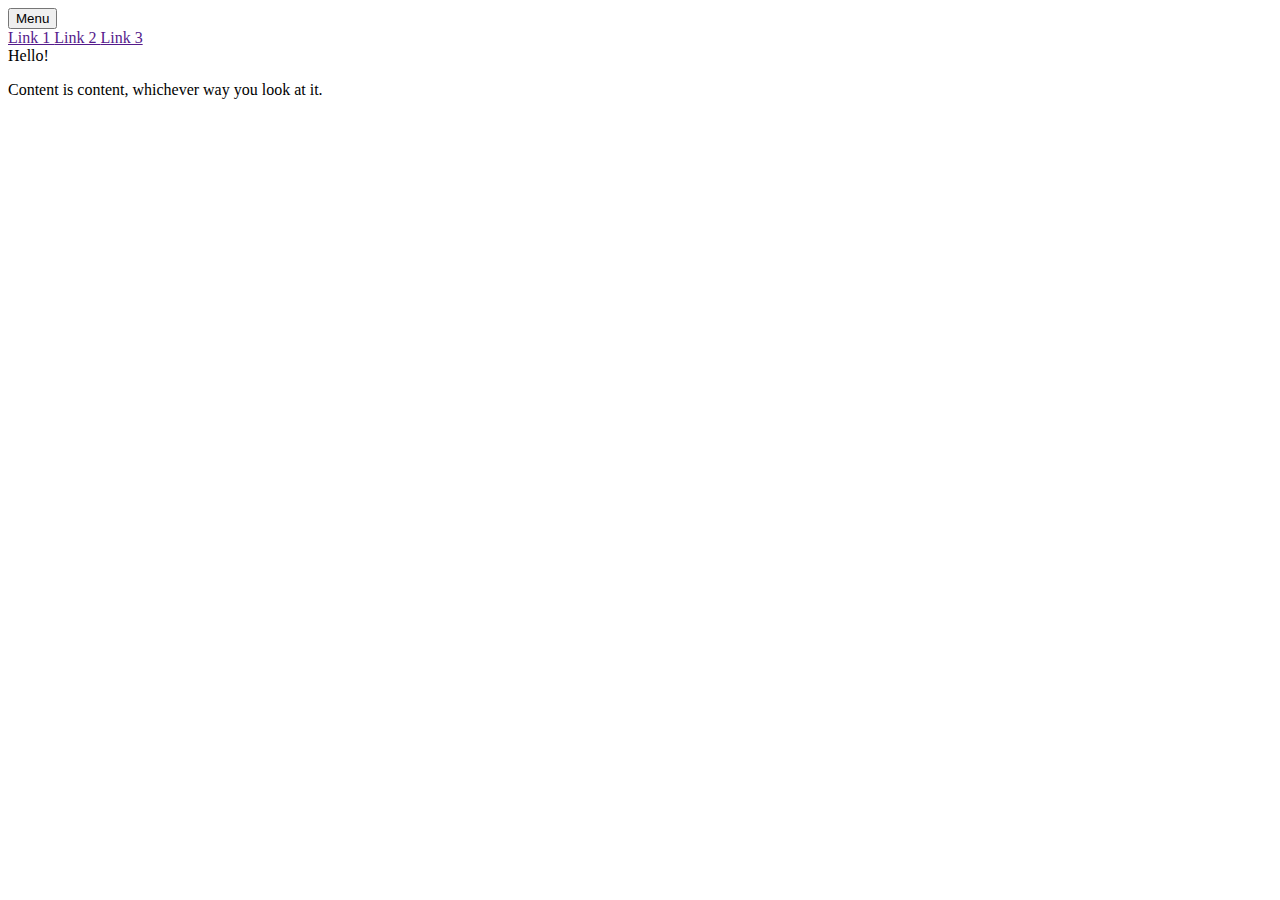
==== index.html @ 5259747e "Import" ====
<!DOCTYPE html>
<html>
<head>
	<base href="/Users/Pseu/Desktop/New%20folder/"</base>
	<meta name="viewport" content="width=device-width, initial-scale=1.0"></meta>
	<link rel="stylesheet" href="baseStyle.css" </link>



</head>
<body>
	<div class="row">
	     <div class="col-12 menu">
			<button class = "menubutton">Menu</button>
			<div class="menu-content">
			  	<a href = "">Link 1 </a>
				<a href = "">Link 2 </a>
				<a href = "">Link 3 </a>
			</div>
		</div>
		<div class="col-3">
		  	<header>Hello!</header>
			<p> Content is content, whichever way you look at it.</p>
		</div>
	</div>
</body>
</html>
---- baseStyle.css ----
* {
	box-sizing: border-box;
}
.row::after {
    content: "";
    clear: both;
    display: table;
}
/* For mobile phones: */
[class*="col-"] {
	float: left;
	padding: 0px;
	border: 1px solid red;
     width: 100%;
    }
}
@media only screen and (min-width: 600px) {
	/* For Tablets */
	.col-m-1 {width: 8.33%;}
	.col-m-2 {width: 16.66%;}
	.col-m-3 {width: 25%;}
	.col-m-4 {width: 33.33%;}
	.col-m-5 {width: 41.66%;}
	.col-m-6 {width: 50%;}
	.col-m-7 {width: 58.33%;}
	.col-m-8 {width: 66.66%;}
	.col-m-9 {width: 75%;}
	.col-m-10 {width: 83.33%;}
	.col-m-11 {width: 91.66%;}
	.col-m-12 {width: 100%;}
}
@media only screen and (min-width: 768px) {
	/* For Desktops */
	.col-1 {width: 8.33%;}
	.col-2 {width: 16.66%;}
	.col-3 {width: 25%;}
	.col-4 {width: 33.33%;}
	.col-5 {width: 41.66%;}
	.col-6 {width: 50%;}
	.col-7 {width: 58.33%;}
	.col-8 {width: 66.66%;}
	.col-9 {width: 75%;}
	.col-10 {width: 83.33%;}
	.col-11 {width: 91.66%;}
	.col-12 {width: 100%;}
}

img {
	max-width: 100%;
	height: auto;
}

backgroundImage {}

html {
    font-family: "Lucida Sans", sans-serif;
}

body {
	background-image: url('images/backgroundImageMobile.jpg');
	background-repeat: repeat-y;
	background-size: cover;
	/*border: 1px solid red;*/
}

/*EVENTUALLY CHANGE MIN-WIDTH TO MIN-DEVICE-WIDTH TO ENSURE THE
BACKGROUND DOES NOT CHANGE IF THE USER RESIZES THEIR BROWSER */

@media only screen and (min-width: 600px) {
    body {
        background-image: url('images/backgroundImageMobile.jpg');
    }
}

@media only screen and (min-width: 768px) {
    body {
        background-image: url('images/backgroundImageDesktop.jpg');
	   background-repeat: repeat-y;
	   background-size:cover;
    }
}

.header {
    background-color: #9933cc;
    color: #ffffff;
    padding: 15px;
}

.menu {
	position: relative;
	display: inline-block;
}
.menubutton {
	width:100%;
	color: white;
	padding: 12px;
	font-size: 16px;
	border: black 1px;
	cursor: pointer;
}
.menu-content{
	display:none;
	position: absolute;
	background-color: white;
	width: 100%
	overflow: auto;
	box-shadow: 0px 8px 16px 0px rgba(0,0,0,0.2);
	z-index: 1;
}
.menu-content a{
	color: black;
	padding: 12px 16px;
	text-decoration: none;
	display: block;
}

.menu:hover .menubutton{
	background-color: blue;
}
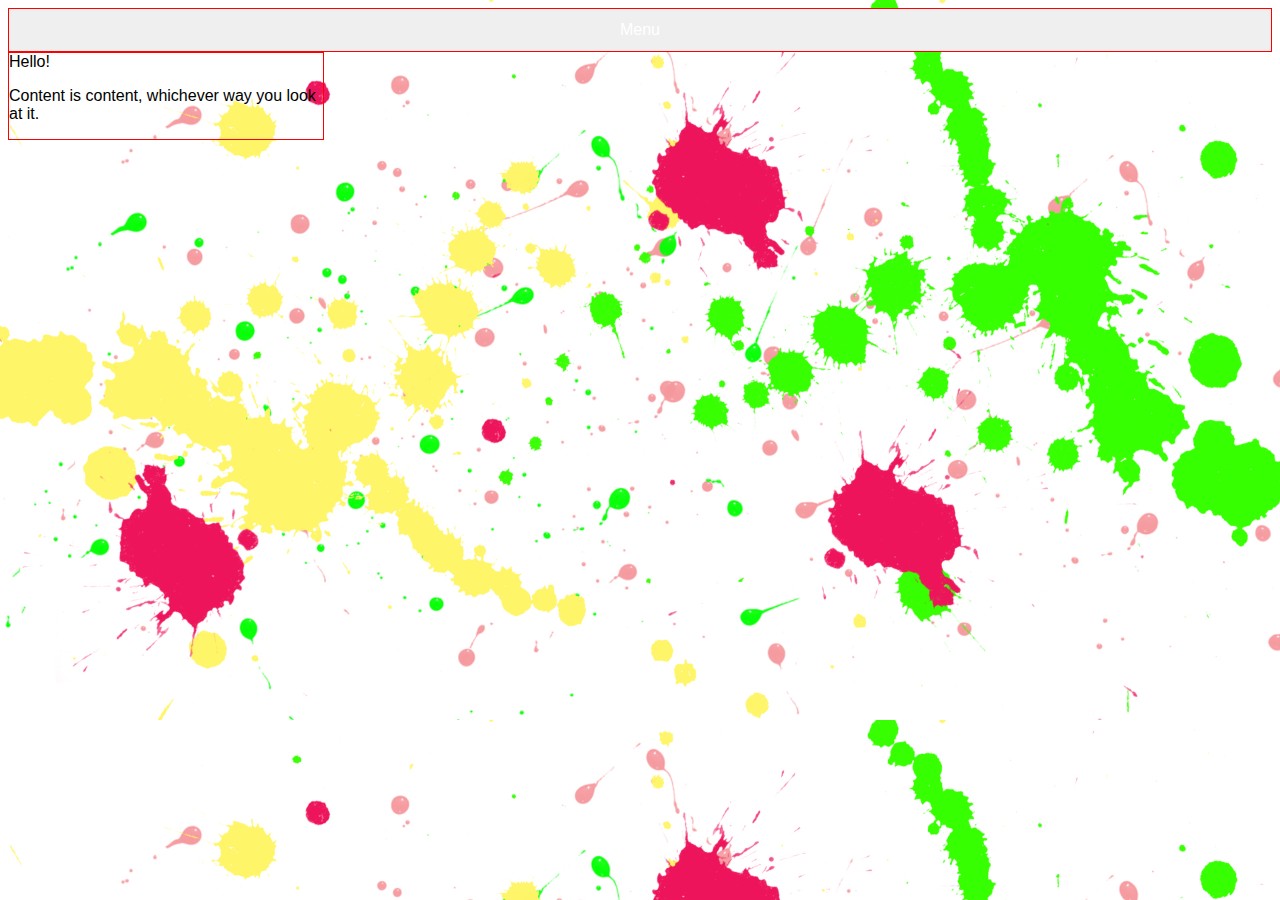
==== commit 200e235e: "f" ====
--- a/index.html
+++ b/index.html
@@ -1,7 +1,7 @@
 <!DOCTYPE html>
 <html>
 <head>
-	<base href="/Users/Pseu/Desktop/New%20folder/"</base>
+	<base href=""</base>
 	<meta name="viewport" content="width=device-width, initial-scale=1.0"></meta>
 	<link rel="stylesheet" href="baseStyle.css" </link>
 
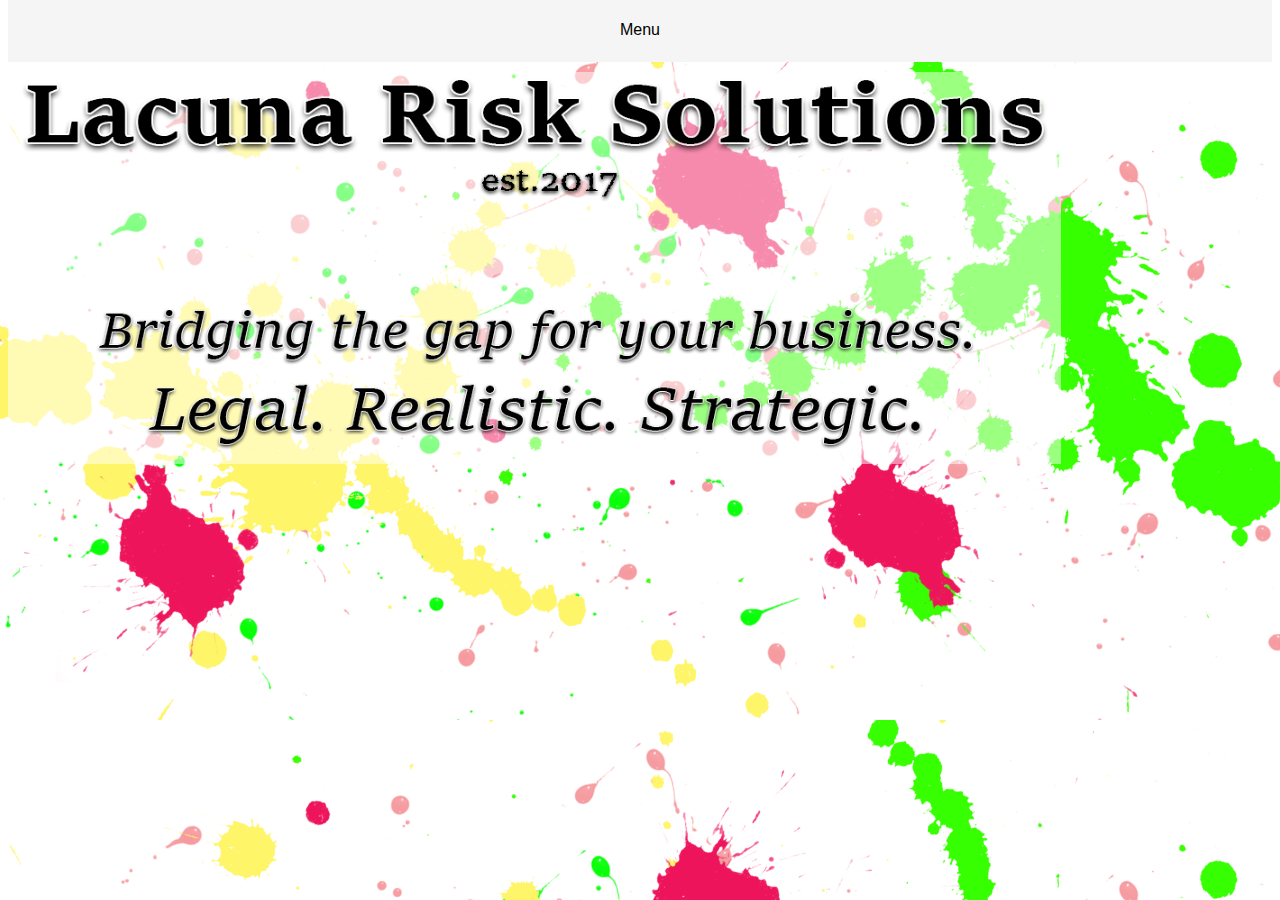
==== commit 61d67760: "Menu" ====
--- a/index.html
+++ b/index.html
@@ -4,24 +4,26 @@
 	<base href=""</base>
 	<meta name="viewport" content="width=device-width, initial-scale=1.0"></meta>
 	<link rel="stylesheet" href="baseStyle.css" </link>
-
-
-
+	<script type = "text/javascript" src="basicFunctions.js"></script>
 </head>
 <body>
 	<div class="row">
-	     <div class="col-12 menu">
-			<button class = "menubutton">Menu</button>
-			<div class="menu-content">
-			  	<a href = "">Link 1 </a>
-				<a href = "">Link 2 </a>
-				<a href = "">Link 3 </a>
+	     <div class="menu">
+			<button onclick="menuClick()" class="menubutton">Menu</button>
+			<div id="menudropdown" class="menucontent">
+				<input type="button" class="menubutton" onclick="location.href = 'index.html';" value = "Home" />
+				<input type="button" class="menubutton" onclick="location.href = 'services.html';" value = "Services" />
+				<input type="button" class="menubutton" onclick="location.href = 'profile.html';" value = "Profile" />
+				<input type="button" class="menubutton" onclick="location.href = 'testimonials.html';" value = "News and Testimonials" />
+				<input type="button" class="menubutton" onclick="location.href = 'contactpage.html';" value = "Contact" />
 			</div>
 		</div>
-		<div class="col-3">
-		  	<header>Hello!</header>
-			<p> Content is content, whichever way you look at it.</p>
+
+		<div class = "col-2"></div>
+		<div class="col-10">
+			<img src = "images/splashImageDesktopAlpha.png" class = "splashimage"></img>
 		</div>
+		<div class ="col-12"></div>
 	</div>
 </body>
 </html>
--- a/baseStyle.css
+++ b/baseStyle.css
@@ -10,7 +10,7 @@
 [class*="col-"] {
 	float: left;
 	padding: 0px;
-	border: 1px solid red;
+	/*border: 0px solid red;*/
      width: 100%;
     }
 }
@@ -32,16 +32,16 @@
 @media only screen and (min-width: 768px) {
 	/* For Desktops */
 	.col-1 {width: 8.33%;}
-	.col-2 {width: 16.66%;}
-	.col-3 {width: 25%;}
-	.col-4 {width: 33.33%;}
-	.col-5 {width: 41.66%;}
-	.col-6 {width: 50%;}
-	.col-7 {width: 58.33%;}
-	.col-8 {width: 66.66%;}
-	.col-9 {width: 75%;}
-	.col-10 {width: 83.33%;}
-	.col-11 {width: 91.66%;}
+	.col-2 {width: 16.66%; background-color: rgba(255,255,255,0.5);}
+	.col-3 {width: 25%; background-color: rgba(255,255,255,0.5);}
+	.col-4 {width: 33.33%; background-color: rgba(255,255,255,0.5)}
+	.col-5 {width: 41.66%; background-color: rgba(255,255,255,0.5)}
+	.col-6 {width: 50%; background-color: rgba(255,255,255,0.5)}
+	.col-7 {width: 58.33%; background-color: rgba(255,255,255,0.5)}
+	.col-8 {width: 66.66%; background-color: rgba(255,255,255,0.5)}
+	.col-9 {width: 75%; background-color: rgba(255,255,255,0.5)}
+	.col-10 {width: 83.33%; background-color: rgba(255,255,255,0.5)}
+	.col-11 {width: 91.66%; background-color: rgba(255,255,255,0.5);}
 	.col-12 {width: 100%;}
 }
 
@@ -50,10 +50,8 @@
 	height: auto;
 }
 
-backgroundImage {}
-
 html {
-    font-family: "Lucida Sans", sans-serif;
+    /*font-family: "Lucida Sans", sans-serif;*/
 }
 
 body {
@@ -63,6 +61,80 @@
 	/*border: 1px solid red;*/
 }
 
+.splashpage{
+	position: relative;
+	display: block;
+	margin: auto;
+}
+
+.splashimage{
+	display: block;
+	margin: auto;
+	max-width: 100%;
+}
+
+.menu {
+	width:100%;
+
+	min-width: 160px;
+	position: relative;
+	top: -10px;
+	display: inline-block;
+
+}
+
+.menubutton {
+	width: 100%;
+	height: 64px;
+	min-width: 160px;
+	font-size: 16px;
+	font-family: "Helvetica" "Arial" "Verdana";
+	border: none;
+	background-color: WhiteSmoke;
+}
+.menucontent {
+	display: none;
+	position: absolute;
+	width: 100%;
+	height: 32px;
+	min-width: 160px;
+	z-index: 1;
+}
+
+.menucontent button {
+	width: 100%;
+	height: 32px;
+	min-width: 160px;
+	font-size: 16px;
+	font-family: "Helvetica" "Arial" "Verdana";
+	border: none;
+	background-color: white;
+}
+.menushow { display: block; }
+
+.mainTitlePage{
+	font-family: "Helvetica" "Arial" "Verdana";
+	font-size: 112px;
+	text-align: center;
+	background-color: rgba(255, 255, 255, 0.5);
+}
+
+.tagline{
+	font-family: "Helvetica" "Arial" "Verdana";
+	font-size: 54px;
+	text-align: center;
+}
+.tagline2{
+	font-family: "Helvetica" "Arial" "Verdana";
+	font-size: 48px;
+	text-align: center;
+}
+
+header {
+	text-align: center;
+	font-size: 62px;
+	font-family: "Helvetica" "Arial" "Verdana";
+}
 /*EVENTUALLY CHANGE MIN-WIDTH TO MIN-DEVICE-WIDTH TO ENSURE THE
 BACKGROUND DOES NOT CHANGE IF THE USER RESIZES THEIR BROWSER */
 
@@ -79,41 +151,3 @@
 	   background-size:cover;
     }
 }
-
-.header {
-    background-color: #9933cc;
-    color: #ffffff;
-    padding: 15px;
-}
-
-.menu {
-	position: relative;
-	display: inline-block;
-}
-.menubutton {
-	width:100%;
-	color: white;
-	padding: 12px;
-	font-size: 16px;
-	border: black 1px;
-	cursor: pointer;
-}
-.menu-content{
-	display:none;
-	position: absolute;
-	background-color: white;
-	width: 100%
-	overflow: auto;
-	box-shadow: 0px 8px 16px 0px rgba(0,0,0,0.2);
-	z-index: 1;
-}
-.menu-content a{
-	color: black;
-	padding: 12px 16px;
-	text-decoration: none;
-	display: block;
-}
-
-.menu:hover .menubutton{
-	background-color: blue;
-}
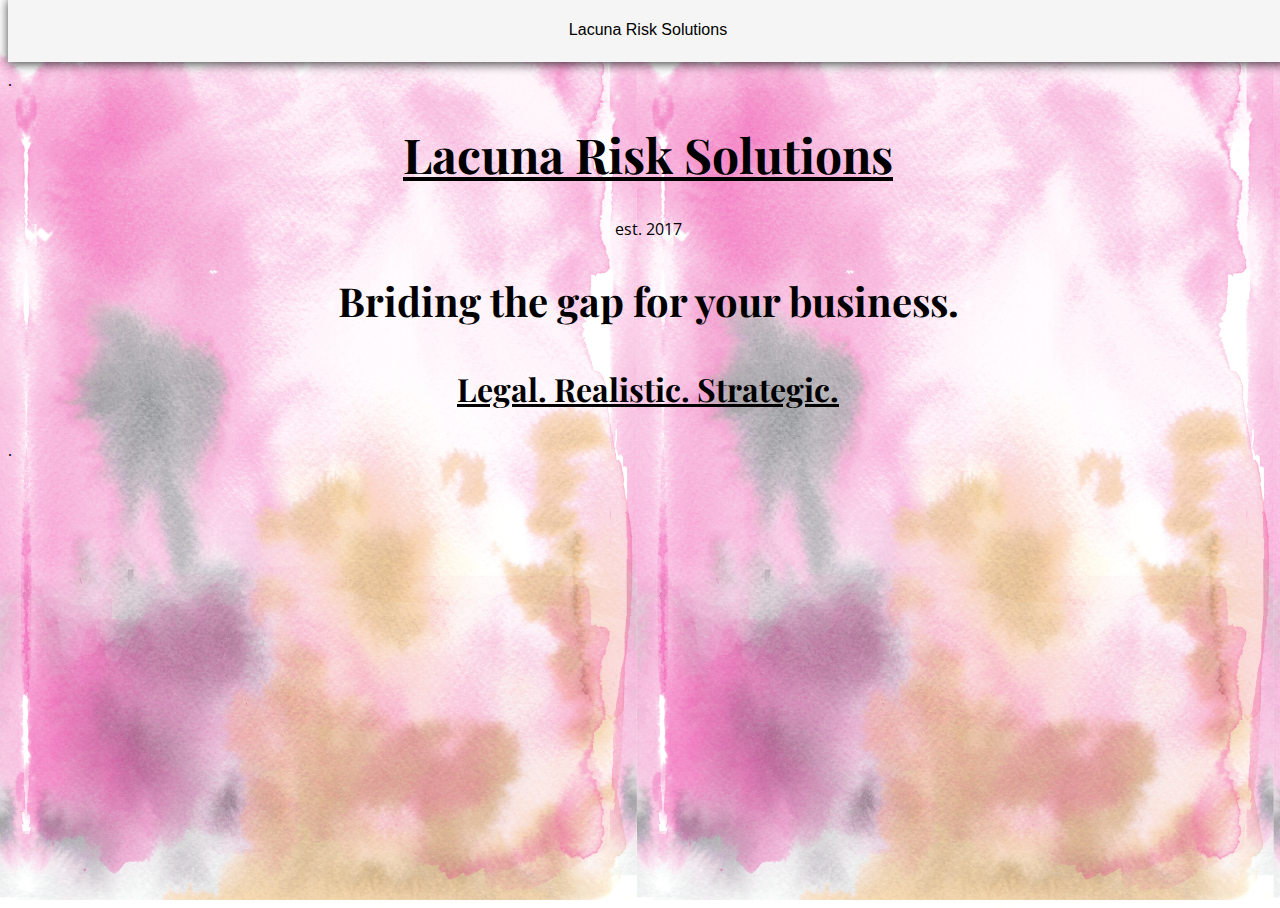
==== commit 0b8e232f: "V0.1" ====
--- a/index.html
+++ b/index.html
@@ -2,28 +2,42 @@
 <html>
 <head>
 	<base href=""</base>
+	<link href="https://fonts.googleapis.com/css?family=Open+Sans|Playfair+Display" rel="stylesheet"></link>
+	<link rel="stylesheet" href="https://maxcdn.bootstrapcdn.com/bootstrap/4.0.0-beta/css/bootstrap.min.css"
+		integrity="sha384-/Y6pD6FV/Vv2HJnA6t+vslU6fwYXjCFtcEpHbNJ0lyAFsXTsjBbfaDjzALeQsN6M" crossorigin="anonymous"></link>
+	<link rel="stylesheet" href="baseStyle.css"> </link>
 	<meta name="viewport" content="width=device-width, initial-scale=1.0"></meta>
-	<link rel="stylesheet" href="baseStyle.css" </link>
+	<link rel="stylesheet" href="services.css"> </link>
+	<link rel="stylesheet" href="menubar.css"> </link>
 	<script type = "text/javascript" src="basicFunctions.js"></script>
 </head>
 <body>
-	<div class="row">
-	     <div class="menu">
-			<button onclick="menuClick()" class="menubutton">Menu</button>
-			<div id="menudropdown" class="menucontent">
-				<input type="button" class="menubutton" onclick="location.href = 'index.html';" value = "Home" />
-				<input type="button" class="menubutton" onclick="location.href = 'services.html';" value = "Services" />
-				<input type="button" class="menubutton" onclick="location.href = 'profile.html';" value = "Profile" />
-				<input type="button" class="menubutton" onclick="location.href = 'testimonials.html';" value = "News and Testimonials" />
-				<input type="button" class="menubutton" onclick="location.href = 'contactpage.html';" value = "Contact" />
+		<div class = "container-fluid">
+		<div class="row">
+			<div class = "col-xs-12 col-sm-12 col-md-12 col-lg-12">
+				<div class="menu">
+					<button onclick="menuClick()" class="menubutton">Lacuna Risk Solutions</button>
+					<div id="menudropdown" class="menucontent">
+						<input type="button" class="menubutton"
+						onclick="location.href = 'index.html';" value = "Home" />
+						<input type="button" class="menubutton" onclick="location.href = 'services.html';" value = "Services" />
+						<input type="button" class="menubutton" onclick="location.href = 'profile.html';" value = "Profile" />
+						<input type="button" class="menubutton" onclick="location.href = 'testimonials.html';" value = "News and Testimonials" />
+						<input type="button" class="menubutton" onclick="location.href = 'contactpage.html';" value = "Contact" />
+					</div>
+				</div>
 			</div>
 		</div>
-
-		<div class = "col-2"></div>
-		<div class="col-10">
-			<img src = "images/splashImageDesktopAlpha.png" class = "splashimage"></img>
+		<div class = "row">
+			<div class= "col-xs-1 col-sm-1 col-md-1 col-lg-1">.</div>
+			<div class= "col-xs-10 col-sm-10 col-md-10 col-lg-10 mainColumn">
+				<h1>Lacuna Risk Solutions</h1>
+				<p>est. 2017</p>
+				<h2>Briding the gap for your business.</p>
+				<h3>Legal. Realistic. Strategic.</p>
+			</div>
+			<div class= "col-xs-1 col-sm-1 col-md-1 col-lg-1">.</div>
 		</div>
-		<div class ="col-12"></div>
 	</div>
 </body>
 </html>
--- a/baseStyle.css
+++ b/baseStyle.css
@@ -1,153 +1,74 @@
-* {
+body, html {
+	width: 100%;
+	height: 100%;
+}
+body {
+	background-image: url('images/Background_Watercolor.png');
+	background-color: white;
+	background-repeat: repeat;
+	background-size: auto 100%;
+}
+.container-fluid {
+	display: table;
+	height: 100%;
+	width: 100%;
+	overflow-y: auto;
 	box-sizing: border-box;
 }
-.row::after {
-    content: "";
-    clear: both;
-    display: table;
-}
-/* For mobile phones: */
-[class*="col-"] {
-	float: left;
-	padding: 0px;
-	/*border: 0px solid red;*/
-     width: 100%;
-    }
-}
-@media only screen and (min-width: 600px) {
-	/* For Tablets */
-	.col-m-1 {width: 8.33%;}
-	.col-m-2 {width: 16.66%;}
-	.col-m-3 {width: 25%;}
-	.col-m-4 {width: 33.33%;}
-	.col-m-5 {width: 41.66%;}
-	.col-m-6 {width: 50%;}
-	.col-m-7 {width: 58.33%;}
-	.col-m-8 {width: 66.66%;}
-	.col-m-9 {width: 75%;}
-	.col-m-10 {width: 83.33%;}
-	.col-m-11 {width: 91.66%;}
-	.col-m-12 {width: 100%;}
-}
-@media only screen and (min-width: 768px) {
-	/* For Desktops */
-	.col-1 {width: 8.33%;}
-	.col-2 {width: 16.66%; background-color: rgba(255,255,255,0.5);}
-	.col-3 {width: 25%; background-color: rgba(255,255,255,0.5);}
-	.col-4 {width: 33.33%; background-color: rgba(255,255,255,0.5)}
-	.col-5 {width: 41.66%; background-color: rgba(255,255,255,0.5)}
-	.col-6 {width: 50%; background-color: rgba(255,255,255,0.5)}
-	.col-7 {width: 58.33%; background-color: rgba(255,255,255,0.5)}
-	.col-8 {width: 66.66%; background-color: rgba(255,255,255,0.5)}
-	.col-9 {width: 75%; background-color: rgba(255,255,255,0.5)}
-	.col-10 {width: 83.33%; background-color: rgba(255,255,255,0.5)}
-	.col-11 {width: 91.66%; background-color: rgba(255,255,255,0.5);}
-	.col-12 {width: 100%;}
+
+.padding-0{
+    padding-right:0;
+    padding-left:0;
 }
 
 img {
 	max-width: 100%;
-	height: auto;
 }
 
-html {
-    /*font-family: "Lucida Sans", sans-serif;*/
+p{
+	font-size: 1em;
+	text-align: center;
+	font-family: 'Open Sans', sans-serif;
 }
 
-body {
-	background-image: url('images/backgroundImageMobile.jpg');
-	background-repeat: repeat-y;
-	background-size: cover;
-	/*border: 1px solid red;*/
+h1{
+	font-size: 3em;
+	text-align: center;
+	text-decoration: underline;
+	font-family: "Playfair Display", serif;
 }
 
-.splashpage{
-	position: relative;
-	display: block;
-	margin: auto;
+h2{
+	font-size: 2.5em;
+	text-align: center;
+	font-family: 'Playfair Display', serif;
 }
 
-.splashimage{
-	display: block;
-	margin: auto;
-	max-width: 100%;
+h3{
+	font-size: 2em;
+	text-align: center;
+	text-decoration: underline;
+	font-family: 'Playfair Display', serif;
 }
 
-.menu {
-	width:100%;
-
-	min-width: 160px;
-	position: relative;
-	top: -10px;
-	display: inline-block;
-
-}
-
-.menubutton {
-	width: 100%;
-	height: 64px;
-	min-width: 160px;
-	font-size: 16px;
-	font-family: "Helvetica" "Arial" "Verdana";
-	border: none;
-	background-color: WhiteSmoke;
-}
-.menucontent {
-	display: none;
-	position: absolute;
-	width: 100%;
-	height: 32px;
-	min-width: 160px;
-	z-index: 1;
-}
-
-.menucontent button {
-	width: 100%;
-	height: 32px;
-	min-width: 160px;
-	font-size: 16px;
-	font-family: "Helvetica" "Arial" "Verdana";
-	border: none;
-	background-color: white;
-}
-.menushow { display: block; }
-
-.mainTitlePage{
-	font-family: "Helvetica" "Arial" "Verdana";
-	font-size: 112px;
-	text-align: center;
-	background-color: rgba(255, 255, 255, 0.5);
-}
-
-.tagline{
-	font-family: "Helvetica" "Arial" "Verdana";
-	font-size: 54px;
-	text-align: center;
-}
-.tagline2{
-	font-family: "Helvetica" "Arial" "Verdana";
-	font-size: 48px;
-	text-align: center;
-}
-
-header {
-	text-align: center;
-	font-size: 62px;
-	font-family: "Helvetica" "Arial" "Verdana";
-}
 /*EVENTUALLY CHANGE MIN-WIDTH TO MIN-DEVICE-WIDTH TO ENSURE THE
 BACKGROUND DOES NOT CHANGE IF THE USER RESIZES THEIR BROWSER */
 
-@media only screen and (min-width: 600px) {
+@media only screen and (min-width: 768px) {
     body {
-        background-image: url('images/backgroundImageMobile.jpg');
+     /*   background-image: url('images/backgroundImageMobile.jpg');
+	For use if you wish to change the background depending on screensize*/
     }
 }
 
-@media only screen and (min-width: 768px) {
+@media only screen and (min-width: 992px) {
     body {
-        background-image: url('images/backgroundImageDesktop.jpg');
-	   background-repeat: repeat-y;
-	   background-size:cover;
+     /*   background-image: url('images/backgroundImageMobile.jpg');
+	For use if you wish to change the background depending on screensize*/
     }
 }
+
+@media only screen and (min-width: 1200px) {
+    body {
+    }
+}
--- a/services.css
+++ b/services.css
@@ -0,0 +1,120 @@
+#sideImage {
+	display:none;
+}
+
+.spacer {
+	display: block;
+     margin-left: auto;
+     margin-right: auto;
+	width: 50%;
+}
+
+.textColumn {
+	height: auto;
+	position: relative;
+	top: -50px;
+	padding-top: 50px;
+	background-color: rgba(255,255,255,0.5);
+	overflow-y;
+
+}
+
+@media only screen and (min-width: 768px) {
+	#sideImage {
+		display: inline-block;
+		position: fixed;
+		top: -10px;
+		height: 100%;
+		border: 1px solid black;
+		z-index: -1;
+	}
+
+	.textColumn {
+		border-left: 1px solid black;
+		border-bottom: 1px solid black;
+		border-right: 1px solid black;
+		position: relative;
+		top: -20px;
+		padding-top: 30px;
+		padding-left: 20px;
+		padding-right: 20px;
+		background-color: white;
+		overflow-y;
+
+	}
+
+	.imageClass {
+		position:static;
+		left: 250px;
+		z-index: -1;
+	}
+
+
+}
+
+@media only screen and (min-width: 992px) {
+	#sideImage {
+		display: inline-block;
+		position: fixed;
+		top: 0px;
+		height: 100%;
+		border: 1px solid black;
+		z-index: -1;
+	}
+
+	.textColumn {
+		border-left: 1px solid black;
+		border-bottom: 1px solid black;
+		border-right: 1px solid black;
+		position: relative;
+		top: -10px;
+		padding-top:10px;
+		padding-left: 20px;
+		padding-right: 20px;
+		background-color: white;
+		overflow-y;
+
+	}
+
+	.imageClass {
+		position:static;
+		left: 250px;
+		z-index: -1;
+	}
+
+
+}
+
+@media only screen and (min-width: 1200px) {
+	#sideImage {
+		display: inline-block;
+		position: fixed;
+		top: -10px;
+		height: 100%;
+		border: 1px solid black;
+		z-index: -1;
+	}
+
+	.textColumn {
+		position: absolute;
+		width: 50%;
+		border-left: 1px solid black;
+		border-bottom: 1px solid black;
+		border-right: 1px solid black;
+		position: relative;
+		top: -10px;
+		padding-top:10px;
+		padding-left: 20px;
+		padding-right: 20px;
+		background-color: white;
+		overflow-y;
+
+	}
+
+	.imageClass {
+		position:static;
+		left: 250px;
+		z-index: -1;
+	}
+
+}
--- a/menubar.css
+++ b/menubar.css
@@ -0,0 +1,39 @@
+.menu {
+	width:100%;
+	min-width: 160px;
+	position: relative;
+	top: -10px;
+	display: inline-block;
+	box-shadow: 0px 2px 10px 0px rgba(0,0,0,0.75);
+	z-index: 1;
+
+}
+
+.menubutton {
+	width: 100%;
+	height: 64px;
+	min-width: 160px;
+	font-size: 16px;
+	font-family: "Helvetica" "Arial" "Verdana";
+	border: none;
+	background-color: WhiteSmoke;
+}
+.menucontent {
+	display: none;
+	position: absolute;
+	width: 100%;
+	height: 32px;
+	min-width: 160px;
+	z-index: 2;
+}
+
+.menucontent button {
+	width: 100%;
+	height: 32px;
+	min-width: 160px;
+	font-size: 16px;
+	font-family: "Helvetica" "Arial" "Verdana";
+	border: none;
+	background-color: white;
+}
+.menushow { display: block; }
